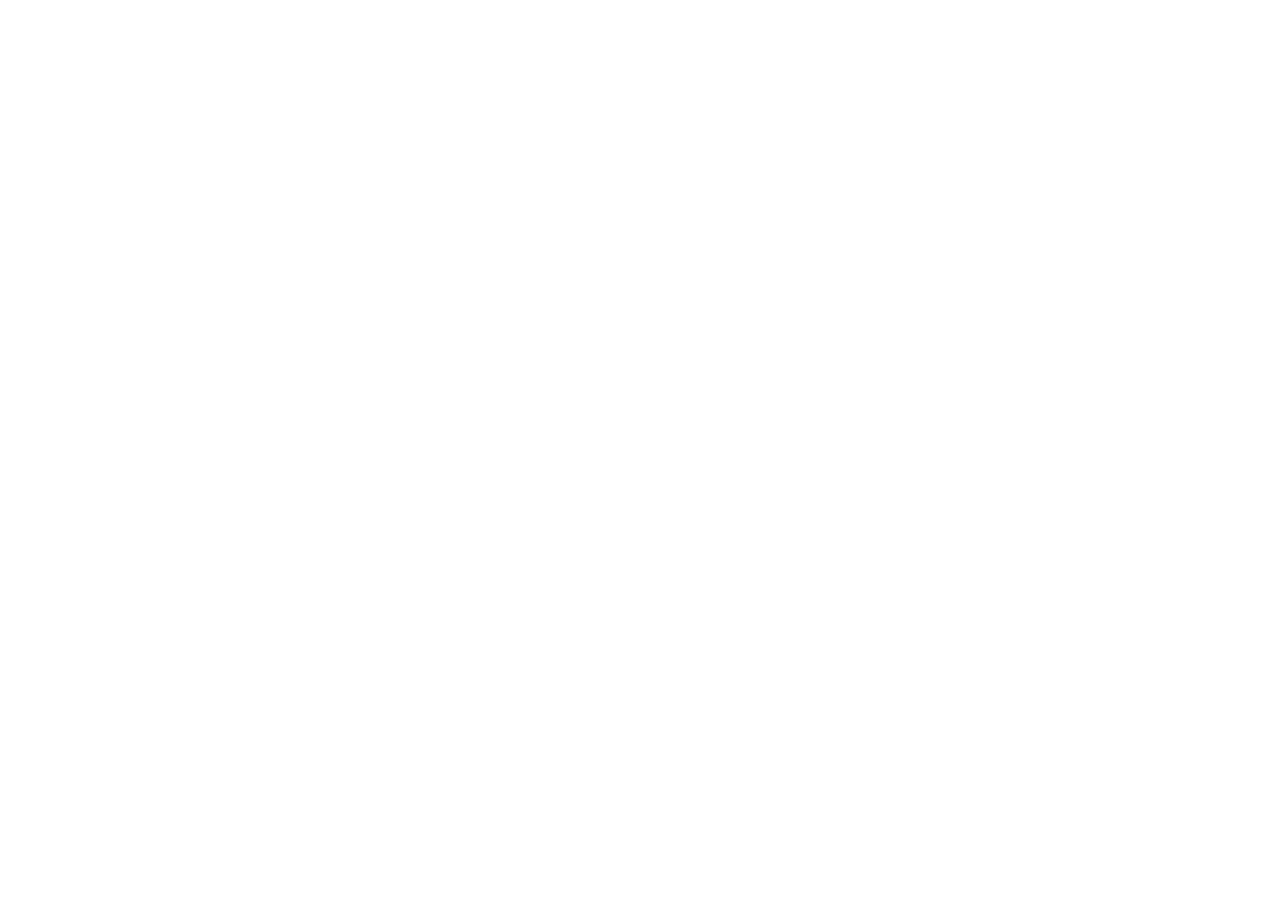
==== form/index.html @ e06a72de "Add exercise for forms" ====
<!DOCTYPE html>
<html lang="en">
<head>
  <meta charset="UTF-8">
  <meta http-equiv="X-UA-Compatible" content="IE=edge">
  <meta name="viewport" content="width=device-width, initial-scale=1.0">
  <title>Document</title>
</head>
<body>

</body>
</html>
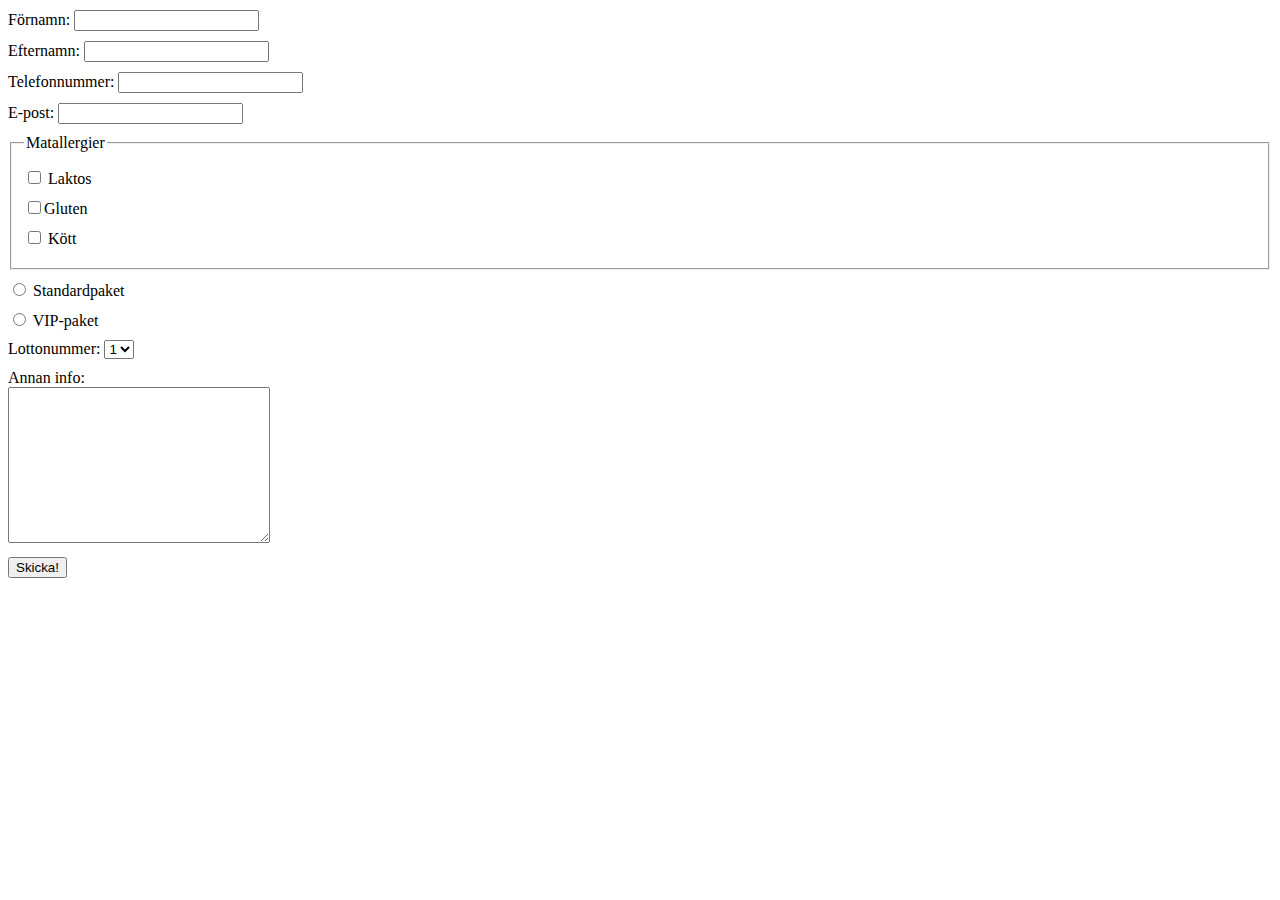
==== commit c9e32ed0: "Add solution proposal to exercise form" ====
--- a/form/index.html
+++ b/form/index.html
@@ -5,8 +5,56 @@
   <meta http-equiv="X-UA-Compatible" content="IE=edge">
   <meta name="viewport" content="width=device-width, initial-scale=1.0">
   <title>Document</title>
+  <style>
+    label {
+      display: block;
+      margin: 10px 0;
+    }
+
+    .text-label {
+      display: block;
+    }
+  </style>
 </head>
 <body>
+  <form method="POST" action="https://http-echo-server.azurewebsites.net/api/HttpEchoDemo">
+    <label>Förnamn: <input type="text" name="firstname"></label>
+    <label>Efternamn: <input type="text" name="lastname"></label>
+    <label>Telefonnummer: <input type="tel" name="phone"></label>
+    <label>E-post: <input type="email" name="email"></label>
+    
+    <fieldset>
+      <legend>Matallergier</legend>
+      <label><input type="checkbox" name="allergi" value="laktos"> Laktos</label>
+      <label><input type="checkbox" name="allergi" value="gluten">Gluten</label>
+      <label><input type="checkbox" name="allergi" value="kött"> Kött</label>
+    </fieldset>
+    
+    <label><input type="radio" name="vip" value="0"> Standardpaket</label>
+    <label><input type="radio" name="vip" value="1"> VIP-paket</label>
+    
+    <!-- Alternativ 1 -->
+    <!-- <label>Lottonummer: <input type="number" min="1" max="100" name="lotteri"></label> -->
+    <!-- Alternativ 2 -->
+    <label>
+      Lottonummer:
+      <select name="lotteri">
+        <option>1</option>
+        <option>2</option>
+        <option>3</option>
+        <option>4</option>
+        <option>5</option>
+        <option>6</option>
+        <!-- osv -->
+      </select>
+    </label>
 
+    <label>
+      <span class="text-label">Annan info:</span>
+      <textarea name="info" cols="30" rows="10"></textarea>
+    </label>
+
+    <input type="submit" value="Skicka!">
+  </form>
 </body>
 </html>